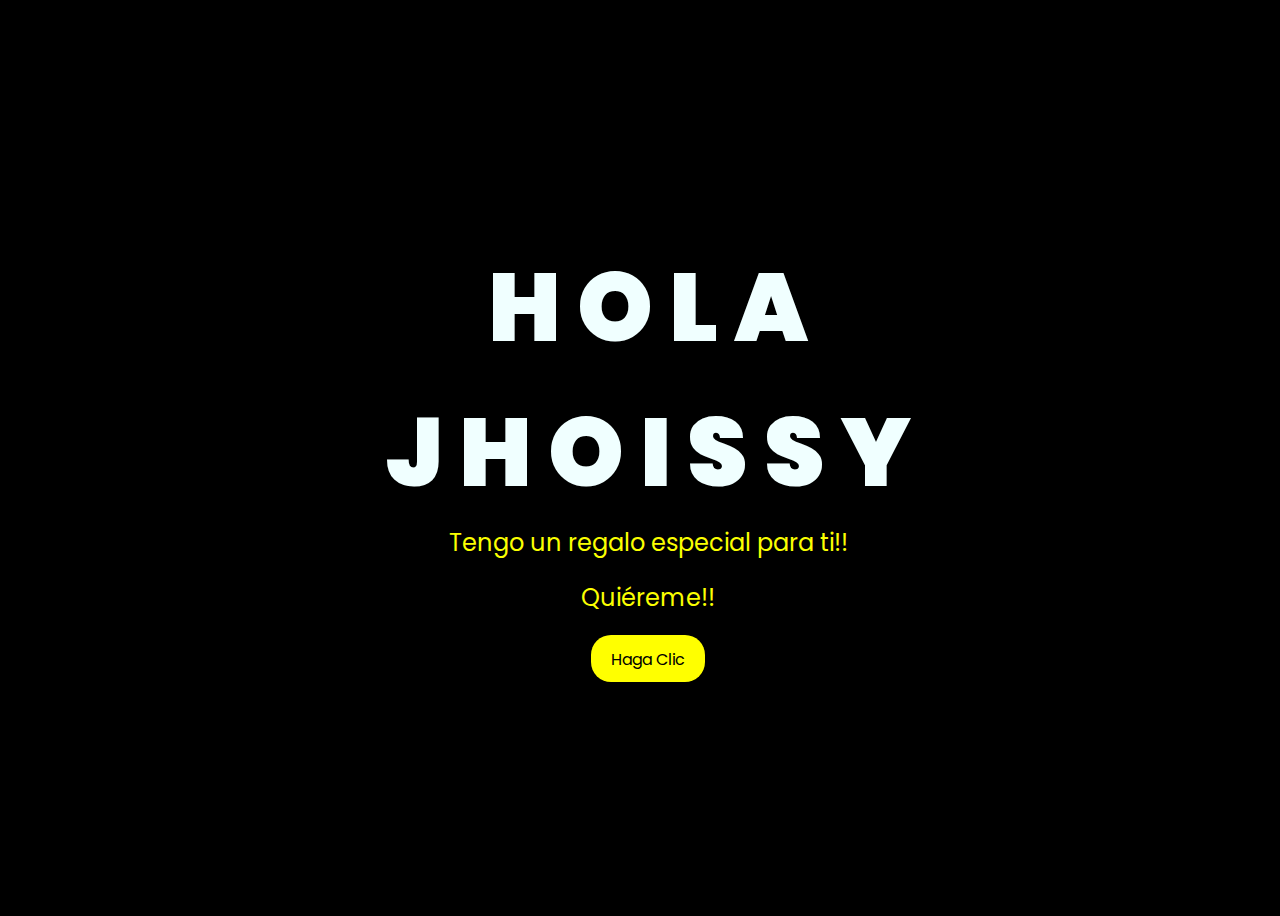
==== index.html @ c4574281 "pagina web" ====
<!DOCTYPE html>
<html lang="en">
<head>
    <meta charset="UTF-8">
    <meta http-equiv="X-UA-Compatible" content="IE=edge">
    <meta name="viewport" content="width=device-width, initial-scale=1.0">
    <link rel="stylesheet" href="css/style.css">
    <link rel="icon" href="img/flowers.png" type="image/x-icon">
    <title>FLORES</title>
</head>
<body>

    <div class="greetings">

        <span>H</span>
        <span>O</span>
        <span>L</span>
        <span>A</span>

    </div>
    <div class="greetings">
        <span>J</span>
        <span>H</span>
	<span>O</span>
        <span>I</span>
        <span>S</span>
        <span>S</span>
	<span>Y</span>
    </div>
    <div class="greetings">
        <span></span>
        <span></span>
        <span></span>
        <span></span>
        <span></span>
        <span></span>
	<span></span>

    </div>
    <div class="description">
        <span>Tengo un regalo especial para ti!!</span>
    </div>
    <div class="description">
        <span>Quiéreme!!</span>
    </div>
    <div class="button">
        <button>
            <a href="FLORES.html">Haga Clic</a>
        </button>
        
    </div>
</body>
</html>
---- css/style.css ----
@import url('https://fonts.googleapis.com/css2?family=Poppins:ital,wght@0,500;1,900&display=swap');
*{
    font-family: 'Poppins',cursive;
}
body{
    color: azure;
    width: 100%;
    height: 100vh;
    display: flex;
    flex-direction: column;
    align-items: center;
    justify-content: center;
    background-color: black;
}
.greetings{
    font-size: 6rem;
    font-weight: 900;
}
.greetings > span{
    animation: glow 2.5s ease-in-out infinite;
}
@keyframes glow{
    0%, 100%{
        color: #fff;
        text-shadow: 0 0 12px #fbff00, 0 0 50px #fbff00, 0 0 100px #fbff00;
    }
    10%, 90%{
        color: #696565;
        text-shadow: none;
    }
}
.greetings > span:nth-child(2){
    animation-delay: .2s ;
}
.greetings > span:nth-child(3){
    animation-delay: .4s ;
}
.greetings > span:nth-child(4){
    animation-delay: .6s;
}
.greetings > span:nth-child(5){
    animation-delay: .8s;
}
.greetings > span:nth-child(6){
    animation-delay: .10s ;
}
.greetings > span:nth-child(7){
    animation-delay: .12s ;
}
.greetings > span:nth-child(8){
    animation-delay: .14s;
}



.description{
    font-size: 1.5rem;
    margin-bottom: 20px;
}

.button a{
    text-decoration: none;
    font-size: 1rem;
    color: #111;
}

@media screen and (max-width:574px){
    .greetings{
        display: block;
        font-size: 3rem;
        font-weight: 500;
        text-align: center;
    }
    .description{
        font-size: 1rem;
    }
    
    .button a{
        font-size: .5rem;
    }
}

.description{
    color: #fbff00;
}

/* Estilo para el botón */
.button button {
    background-color: yellow; /* Fondo amarillo */
    border: none; /* Sin bordes */
    padding: 10px 20px; /* Ajusta el relleno según tu preferencia */
    font-size: 18px; /* Tamaño de fuente */
    cursor: pointer;
    position: relative; /* Necesario para el resplandor */
    border-radius: 20px; /* Esquinas redondeadas */
    transition: background-color 0.3s ease-in-out; /* Transición suave para el color de fondo */
  }
  
  /* Estilo para el enlace dentro del botón */
  .button button a {
    text-decoration: none; /* Elimina el subrayado del enlace */
    color: inherit; /* Hereda el color del texto del botón */
  }
  
  /* Efecto de resplandor al pasar el cursor sobre el botón */
  .button button:hover {
    background-color: orange; /* Cambia el color de fondo al pasar el mouse a naranja */
    box-shadow: 0 0 10px yellow, 0 0 20px yellow, 0 0 30px yellow; /* Efecto de resplandor amarillo */
  }
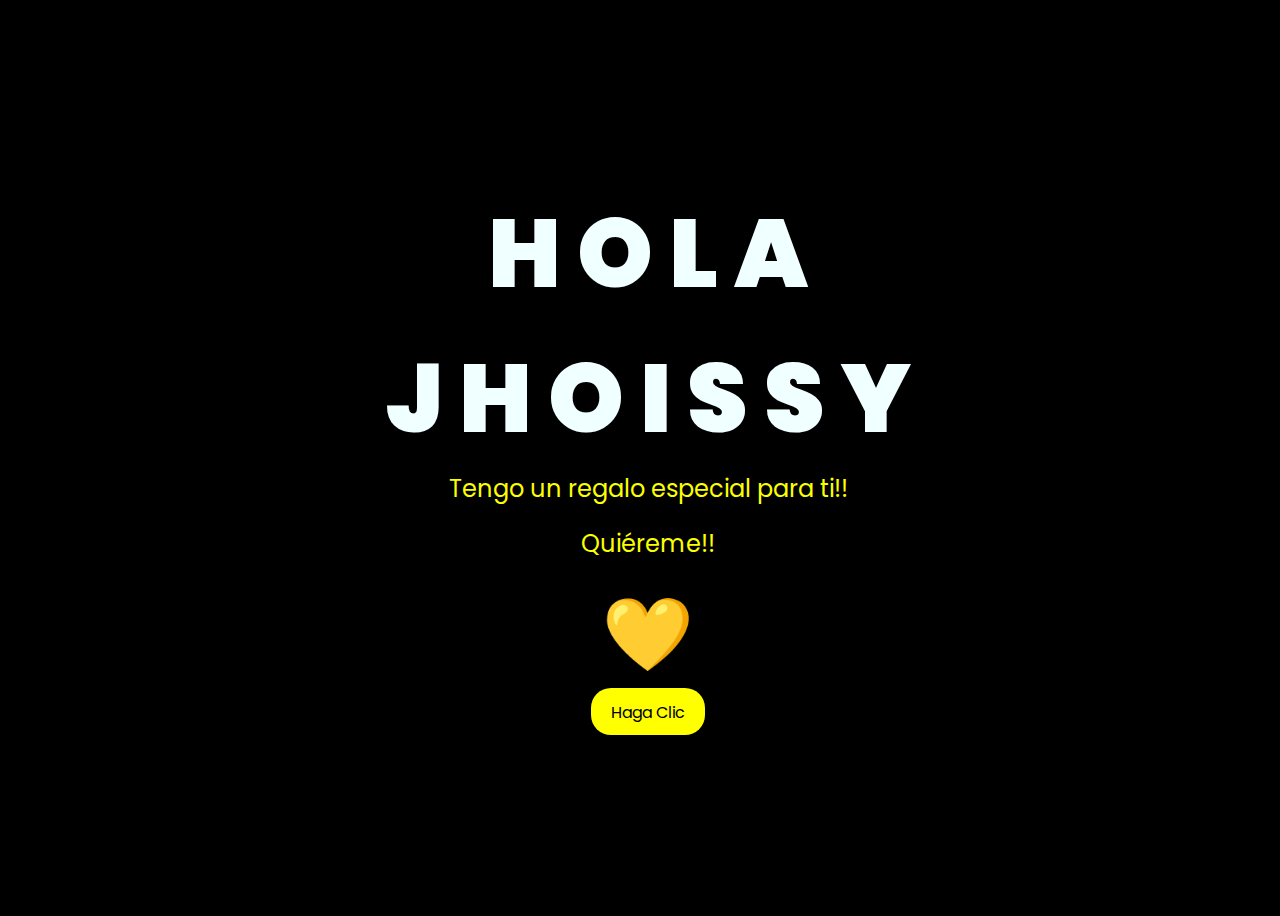
==== commit 4fd03dbd: "pagina 3.0" ====
--- a/index.html
+++ b/index.html
@@ -43,11 +43,13 @@
     <div class="description">
         <span>Quiéreme!!</span>
     </div>
+    <div>
+       	<img src="img/corazon.gif" width="100" height="100"/>
+    </div>
     <div class="button">
         <button>
             <a href="FLORES.html">Haga Clic</a>
         </button>
-        
     </div>
 </body>
 </html>